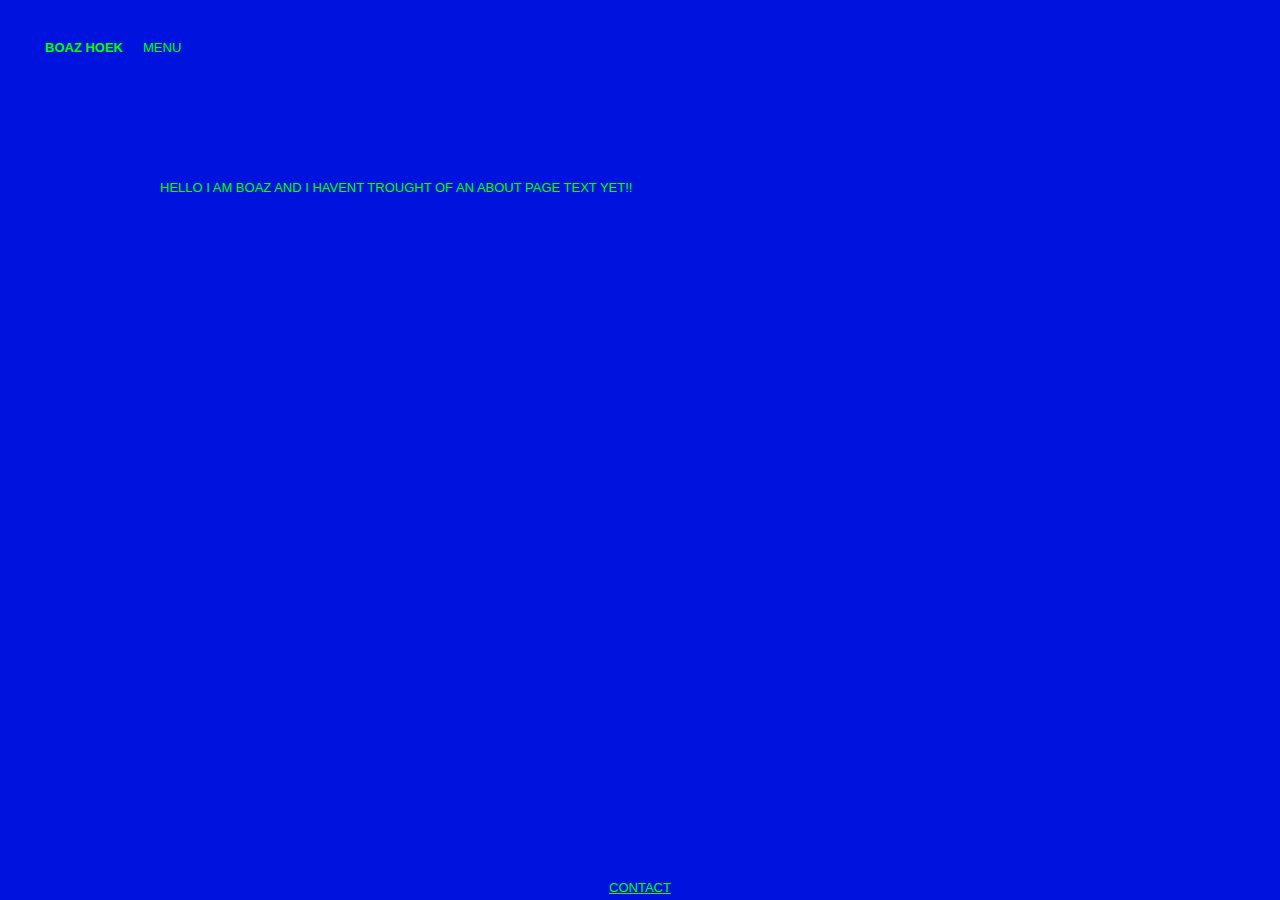
==== about.html @ b7239a06 "Add files via upload" ====
<!DOCTYPE html>
<html lang="en">
<head>
    <meta charset="UTF-8">
    <meta name="viewport" content="width=device-width, initial-scale=1.0">
    <title>BOAZ HOEK</title>
    <!-- Favicon -->
    <link rel="icon" href="favicon.png" type="image/x-icon">
    <style>
        /* Reset some default styles */
        body, h1, h2, h3, h4, h5, h6, p, ul {
            margin: 0;
            padding: 0;
            list-style: none;
            text-decoration: none;
            text-transform: uppercase; /* Make all text uppercase */
            color: #00ff00; /* Set text color */
            font-size: 13px; /* Set default font size */
        }

        /* Basic styling for the body */
        body {
            font-family: Arial, sans-serif;
            display: flex;
            flex-direction: column; /* Ensure content flows vertically */
            min-height: 100vh;
            background-color: #0012dd; /* Set the background color */
            margin: 0; /* Remove default margin */
        }

        /* Header styling */
        header {
            width: 100%; /* Full width of viewport */
            background-color: #0012dd;
            color: #00ff00; /* Set text color */
            padding: 40px 45px; /* Add 20px padding on top, 45px on sides, and 20px on bottom */
            display: flex;
            justify-content: flex-start; /* Align items to the left */
            align-items: center; /* Center items vertically */
            position: fixed;
            top: 0;
            z-index: 1; /* Ensure header is on top */
        }

        /* Logo styling */
        .logo a {
            color: #00ff00; /* Set text color */
            font-weight: bold; /* Make text bold */
            text-transform: uppercase;
            text-decoration: none; /* Remove underline */
            transition: text-decoration 0.3s;
            margin-right: 20px; /* Space between logo and menu */
        }

        /* Menu styling */
        .menu a {
            color: #00ff00; /* Set text color */
            text-transform: uppercase;
            text-decoration: none; /* Remove underline */
            transition: text-decoration 0.3s;
        }

        .menu a:hover {
            text-decoration: underline; /* Underline on hover */
        }

        /* Wrapper to center and limit content width */
        .wrapper {
            width: 1000px; /* Fixed width of the content area */
            margin: auto; /* Center align horizontally */
            padding: 20px; /* Padding inside the wrapper */
            margin-top: 140px; /* Space on top of the content area to accommodate the header */
            background-color: #0012dd; /* Match background color */
        }

        /* Main content styling */
        main {
            padding: 20px;
            background-color: #0012dd; /* Match background color */
            color: #00ff00; /* Set text color */
            text-align: left; /* Align text to the left */
        }

        /* Footer styling */
        footer {
            width: 100%; /* Full width of viewport */
            background-color: #0012dd; /* Match background color */
            color: #00ff00; /* Set text color */
            padding-bottom: 5px; /* Add 5px padding at the bottom */
            text-align: center; /* Center align text */
        }

        footer a {
            color: #00ff00; /* Set text color */
            text-transform: uppercase;
            text-decoration: underline; /* Always underline */
            transition: text-decoration 0.3s;
            margin: 10 10px; /* Add space between links */
            display: inline-block; /* Make sure links don't break lines */
        }

        footer a:hover {
            text-decoration: none; /* Remove underline on hover */
        }

        /* Responsive adjustments */
        @media (max-width: 1000px) { /* Adjust as needed */
            .logo a {
                font-size: 18px; /* Adjust font size for smaller screens */
            }
            .wrapper {
                width: 100%; /* Adjust width for smaller screens */
            }
            header {
                flex-direction: column; /* Stack logo and menu vertically */
                align-items: flex-start; /* Align items to the start */
            }
            .menu {
                margin-left: 0; /* Reset margin */
                margin-top: 10px; /* Add space above menu */
            }
            .menu a {
                margin-left: 0; /* Reset margin */
                margin-right: 0px; /* Add space between menu items */
            }
            footer a {
                display: inline-block;
                margin: 5px 2px; /* Adjust spacing for smaller screens */
            }
        }
    </style>
</head>
<body>
    <header>
        <div class="logo">
            <a href="index - new.html">BOAZ HOEK</a>
        </div>
        <div class="menu">
            <a href="menu.html">MENU</a>
        </div>
    </header>
    <div class="wrapper">
        <main>
            <!-- Your main content goes here -->
      hello I am boaz and I havent trought of an about page text yet!!</p>
        </main>
    </div>
    <footer>
        <div>
            <li><a href="mailto:boazhoek@gmail.com">CONTACT</a></li> <!-- New Contact option -->
        </div>
    </footer>
</body>
</html>
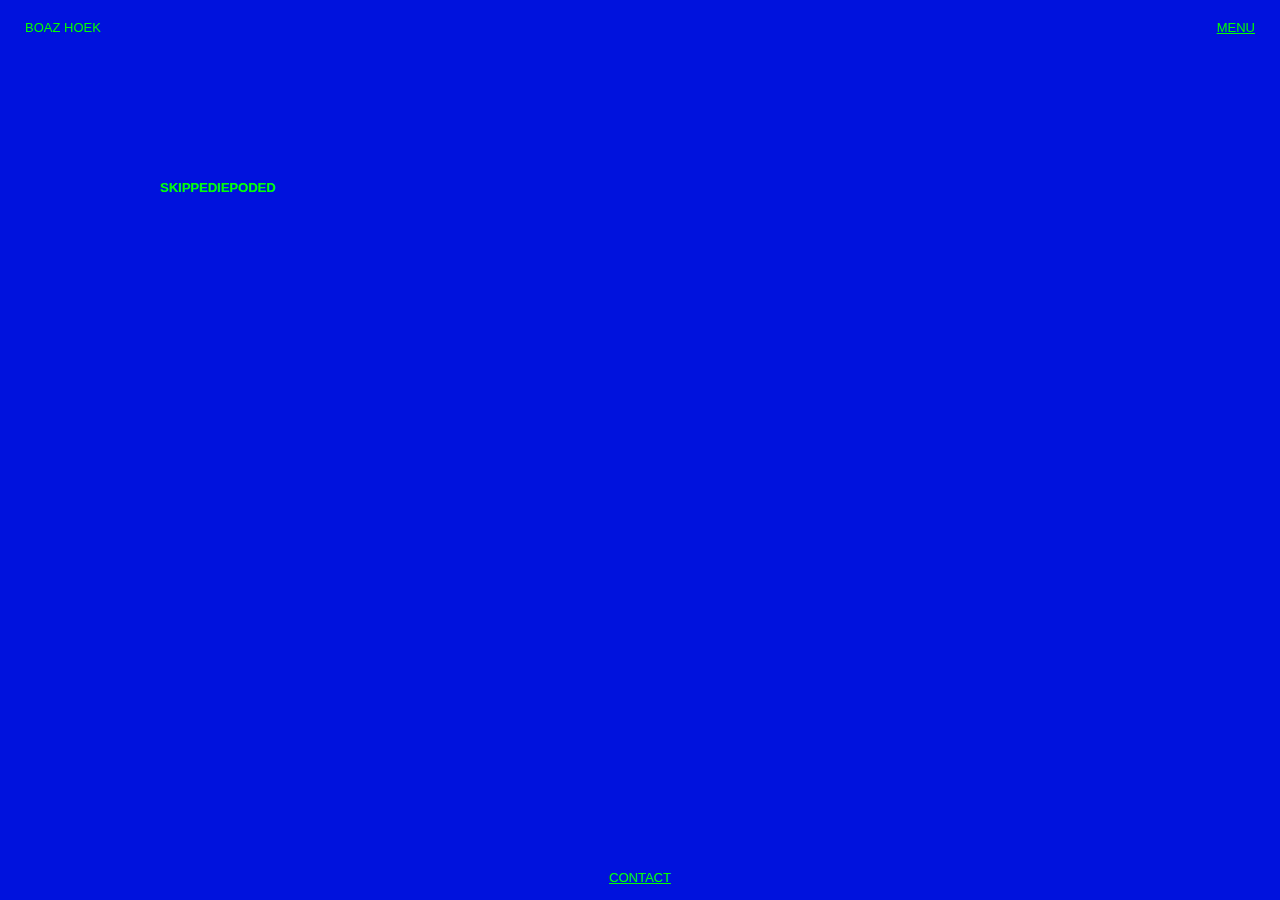
==== commit f0ed1386: "Add files via upload" ====
--- a/about.html
+++ b/about.html
@@ -18,6 +18,12 @@
             font-size: 13px; /* Set default font size */
         }
 
+        /* Prevent horizontal scrolling */
+        html, body {
+            overflow-x: hidden; /* Prevent horizontal overflow */
+            width: 100%; /* Ensure full width */
+        }
+
         /* Basic styling for the body */
         body {
             font-family: Arial, sans-serif;
@@ -31,11 +37,11 @@
         /* Header styling */
         header {
             width: 100%; /* Full width of viewport */
-            background-color: #0012dd;
+            background-color: rgba(0, 18, 221, 0.5); /* Set the background color with 50% opacity */
             color: #00ff00; /* Set text color */
-            padding: 40px 45px; /* Add 20px padding on top, 45px on sides, and 20px on bottom */
+            padding: 20px 25px; /* Add padding on both sides */
             display: flex;
-            justify-content: flex-start; /* Align items to the left */
+            justify-content: space-between; /* Space between logo and menu */
             align-items: center; /* Center items vertically */
             position: fixed;
             top: 0;
@@ -45,28 +51,33 @@
         /* Logo styling */
         .logo a {
             color: #00ff00; /* Set text color */
-            font-weight: bold; /* Make text bold */
             text-transform: uppercase;
             text-decoration: none; /* Remove underline */
             transition: text-decoration 0.3s;
-            margin-right: 20px; /* Space between logo and menu */
+        }
+
+        /* Add space between BOAZ HOEK and MENU on PC */
+        .menu {
+            margin-left: auto; /* Push the menu to the right */
+            padding-right: 50px; /* Add padding to ensure menu is fully visible */
         }
 
         /* Menu styling */
         .menu a {
             color: #00ff00; /* Set text color */
             text-transform: uppercase;
-            text-decoration: none; /* Remove underline */
+            text-decoration: underline; /* Always underline */
             transition: text-decoration 0.3s;
         }
 
         .menu a:hover {
-            text-decoration: underline; /* Underline on hover */
+            text-decoration: none; /* Remove underline on hover */
         }
 
         /* Wrapper to center and limit content width */
         .wrapper {
-            width: 1000px; /* Fixed width of the content area */
+            max-width: 1000px; /* Fixed max-width for the content area */
+            width: 100%; /* Full width for smaller screens */
             margin: auto; /* Center align horizontally */
             padding: 20px; /* Padding inside the wrapper */
             margin-top: 140px; /* Space on top of the content area to accommodate the header */
@@ -95,7 +106,7 @@
             text-transform: uppercase;
             text-decoration: underline; /* Always underline */
             transition: text-decoration 0.3s;
-            margin: 10 10px; /* Add space between links */
+            margin: 10px; /* Add space between links */
             display: inline-block; /* Make sure links don't break lines */
         }
 
@@ -106,22 +117,20 @@
         /* Responsive adjustments */
         @media (max-width: 1000px) { /* Adjust as needed */
             .logo a {
-                font-size: 18px; /* Adjust font size for smaller screens */
+                font-size: 13px; /* Adjust font size for smaller screens */
             }
             .wrapper {
-                width: 100%; /* Adjust width for smaller screens */
+                width: 100%; /* Full width for smaller screens */
+                padding: 10px; /* Adjust padding for smaller screens */
             }
             header {
-                flex-direction: column; /* Stack logo and menu vertically */
-                align-items: flex-start; /* Align items to the start */
+                padding: 20px 10px; /* Add more padding for mobile */
+                flex-direction: row; /* Keep items in a row */
+                align-items: center; /* Center items vertically */
             }
             .menu {
-                margin-left: 0; /* Reset margin */
-                margin-top: 10px; /* Add space above menu */
-            }
-            .menu a {
-                margin-left: 0; /* Reset margin */
-                margin-right: 0px; /* Add space between menu items */
+                margin-left: auto; /* Push menu to the right */
+                padding-right: 20px; /* Ensure menu is not cut off on mobile */
             }
             footer a {
                 display: inline-block;
@@ -133,7 +142,7 @@
 <body>
     <header>
         <div class="logo">
-            <a href="index - new.html">BOAZ HOEK</a>
+            <a href="index.html">BOAZ HOEK</a>
         </div>
         <div class="menu">
             <a href="menu.html">MENU</a>
@@ -142,8 +151,7 @@
     <div class="wrapper">
         <main>
             <!-- Your main content goes here -->
-      hello I am boaz and I havent trought of an about page text yet!!</p>
-        </main>
+            <h1>skippediepoded 
     </div>
     <footer>
         <div>
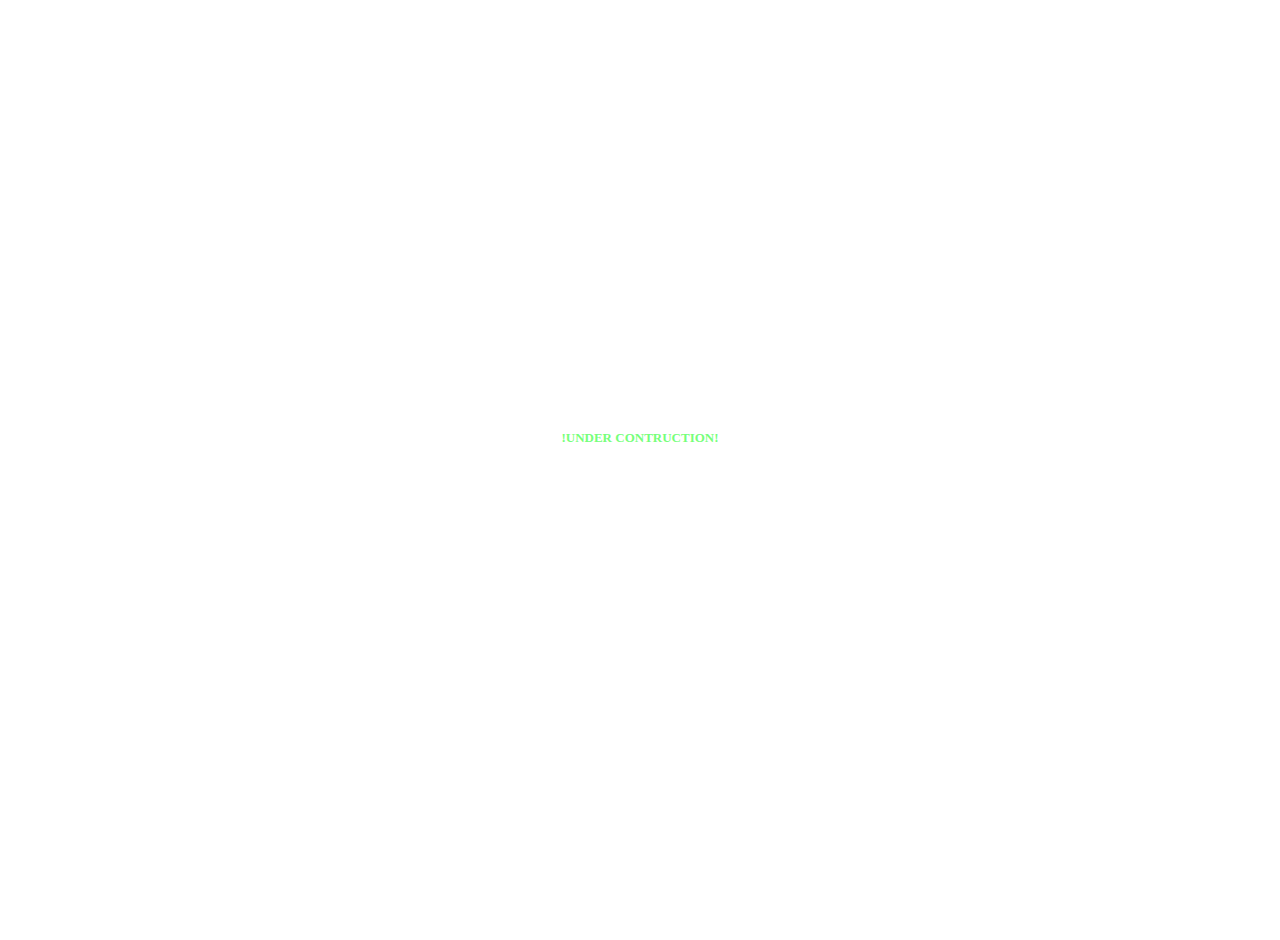
==== commit 9f14153e: "Update about.html" ====
--- a/about.html
+++ b/about.html
@@ -3,160 +3,106 @@
 <head>
     <meta charset="UTF-8">
     <meta name="viewport" content="width=device-width, initial-scale=1.0">
-    <title>BOAZ HOEK</title>
+    <title>Boaz Hoek</title>
     <!-- Favicon -->
-    <link rel="icon" href="favicon.png" type="image/x-icon">
+    <link rel="icon" href="assets/background_images/new-icon-gif-9.gif" type="image/x-icon">
     <style>
-        /* Reset some default styles */
+        /* Reset default styles */
         body, h1, h2, h3, h4, h5, h6, p, ul {
             margin: 0;
             padding: 0;
             list-style: none;
             text-decoration: none;
-            text-transform: uppercase; /* Make all text uppercase */
-            color: #00ff00; /* Set text color */
-            font-size: 13px; /* Set default font size */
-        }
-
-        /* Prevent horizontal scrolling */
-        html, body {
-            overflow-x: hidden; /* Prevent horizontal overflow */
-            width: 100%; /* Ensure full width */
+            text-transform: uppercase;
+            color: #00ff00; /* Original green text color */
+            font-size: 13px;
+            -webkit-text-stroke: 1px transparent; /* Transparent stroke */
+            text-stroke: 1px transparent;
+            font-weight: bold;
+            transition: -webkit-text-stroke 0.3s ease, text-stroke 0.3s ease;
         }
 
         /* Basic styling for the body */
         body {
-            font-family: Arial, sans-serif;
             display: flex;
-            flex-direction: column; /* Ensure content flows vertically */
+            flex-direction: column;
+            justify-content: center;
+            align-items: center;
             min-height: 100vh;
-            background-color: #0012dd; /* Set the background color */
-            margin: 0; /* Remove default margin */
+            margin: 0;
+            padding: 20px;
+            background: url('assets/background_images/Mario\ Kart\ Nintendo\ GIF.gif');
+            background-size: cover;
+            background-position: center;
+            position: relative;
         }
 
-        /* Header styling */
-        header {
-            width: 100%; /* Full width of viewport */
-            background-color: rgba(0, 18, 221, 0.5); /* Set the background color with 50% opacity */
-            color: #00ff00; /* Set text color */
-            padding: 20px 25px; /* Add padding on both sides */
-            display: flex;
-            justify-content: space-between; /* Space between logo and menu */
-            align-items: center; /* Center items vertically */
-            position: fixed;
+        /* Apply Gaussian blur to the background */
+        body::before {
+            content: '';
+            position: absolute;
             top: 0;
-            z-index: 1; /* Ensure header is on top */
+            left: 0;
+            width: 100%;
+            height: 100%;
+            background: inherit;
+            z-index: -1; /* Ensure the blur stays behind content */
         }
 
-        /* Logo styling */
-        .logo a {
-            color: #00ff00; /* Set text color */
-            text-transform: uppercase;
-            text-decoration: none; /* Remove underline */
-            transition: text-decoration 0.3s;
+
+        /* Navigation menu styling */
+        nav ul {
+            padding: 0;
+            text-align: center;
         }
 
-        /* Add space between BOAZ HOEK and MENU on PC */
-        .menu {
-            margin-left: auto; /* Push the menu to the right */
-            padding-right: 50px; /* Add padding to ensure menu is fully visible */
+        nav ul li {
+            margin-bottom: 5px;
         }
 
-        /* Menu styling */
-        .menu a {
-            color: #00ff00; /* Set text color */
-            text-transform: uppercase;
-            text-decoration: underline; /* Always underline */
-            transition: text-decoration 0.3s;
+        nav ul li a {
+            color: #76ff7a; /* Original green text color */
+            font-size: 13px;
+            -webkit-text-stroke: 1px transparent; /* Transparent stroke */
+            text-stroke: 1px transparent;
+            text-decoration: none;
+            transition: -webkit-text-stroke 0.3s ease, text-stroke 0.3s ease;
         }
 
-        .menu a:hover {
-            text-decoration: none; /* Remove underline on hover */
-        }
-
-        /* Wrapper to center and limit content width */
-        .wrapper {
-            max-width: 1000px; /* Fixed max-width for the content area */
-            width: 100%; /* Full width for smaller screens */
-            margin: auto; /* Center align horizontally */
-            padding: 20px; /* Padding inside the wrapper */
-            margin-top: 140px; /* Space on top of the content area to accommodate the header */
-            background-color: #0012dd; /* Match background color */
+        nav ul li a:hover {
+            -webkit-text-stroke: 1px #fffdbc;
+            text-stroke: 1px #fffdbc;
         }
 
         /* Main content styling */
         main {
+            margin-top: 20px;
             padding: 20px;
-            background-color: #0012dd; /* Match background color */
-            color: #00ff00; /* Set text color */
-            text-align: left; /* Align text to the left */
+            color: #2819ff; /* Original green text color */
+            font-size: 16px;
+            -webkit-text-stroke: 1px transparent; /* Transparent stroke */
+            text-stroke: 1px transparent;
+            text-align: center;
+            transition: -webkit-text-stroke 0.3s ease, text-stroke 0.3s ease;
         }
 
-        /* Footer styling */
-        footer {
-            width: 100%; /* Full width of viewport */
-            background-color: #0012dd; /* Match background color */
-            color: #00ff00; /* Set text color */
-            padding-bottom: 5px; /* Add 5px padding at the bottom */
-            text-align: center; /* Center align text */
-        }
-
-        footer a {
-            color: #00ff00; /* Set text color */
-            text-transform: uppercase;
-            text-decoration: underline; /* Always underline */
-            transition: text-decoration 0.3s;
-            margin: 10px; /* Add space between links */
-            display: inline-block; /* Make sure links don't break lines */
-        }
-
-        footer a:hover {
-            text-decoration: none; /* Remove underline on hover */
-        }
-
-        /* Responsive adjustments */
-        @media (max-width: 1000px) { /* Adjust as needed */
-            .logo a {
-                font-size: 13px; /* Adjust font size for smaller screens */
-            }
-            .wrapper {
-                width: 100%; /* Full width for smaller screens */
-                padding: 10px; /* Adjust padding for smaller screens */
-            }
-            header {
-                padding: 20px 10px; /* Add more padding for mobile */
-                flex-direction: row; /* Keep items in a row */
-                align-items: center; /* Center items vertically */
-            }
-            .menu {
-                margin-left: auto; /* Push menu to the right */
-                padding-right: 20px; /* Ensure menu is not cut off on mobile */
-            }
-            footer a {
-                display: inline-block;
-                margin: 5px 2px; /* Adjust spacing for smaller screens */
-            }
+        main:hover {
+            -webkit-text-stroke: 1px #b3feb3;
+            text-stroke: 1px #b3feb3;
         }
     </style>
 </head>
 <body>
-    <header>
-        <div class="logo">
-            <a href="index.html">BOAZ HOEK</a>
-        </div>
-        <div class="menu">
-            <a href="menu.html">MENU</a>
-        </div>
-    </header>
-    <div class="wrapper">
-        <main>
-            <!-- Your main content goes here -->
-            <h1>skippediepoded 
-    </div>
-    <footer>
-        <div>
-            <li><a href="mailto:boazhoek@gmail.com">CONTACT</a></li> <!-- New Contact option -->
-        </div>
-    </footer>
+
+    <nav>
+        <ul>
+            <li><a>!under contruction!</a></li>
+
+
+        </ul>
+    </nav>
+    <main>
+
+    </main>
 </body>
 </html>
